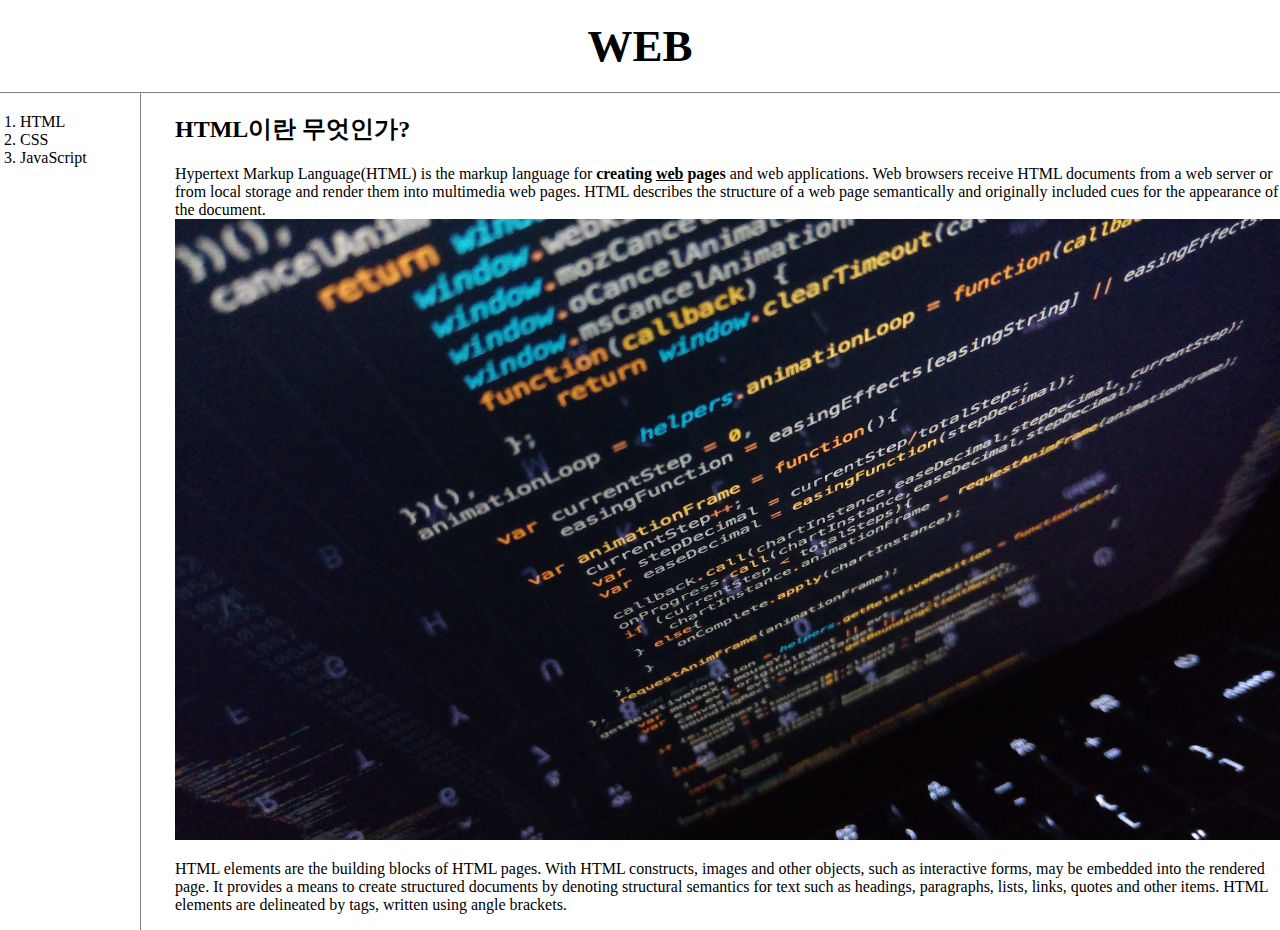
==== 1.html @ 852f1180 "init" ====
<!DOCTYPE html>
<html>

<head>
  <title>WEB1 - HTML</title>
  <meta charset="utf-8">
  <link rel="stylesheet" href="style.css" />
</head>

<body>
  <h1><a href="index.html">WEB</a></h1>
  <div id="grid">
    <ol>
      <li><a href="1.html">HTML</a></li>
      <li><a href="2.html">CSS</a></li>
      <li><a href="3.html">JavaScript</a></li>
    </ol>
    <div id="article">
      <h2>HTML이란 무엇인가?</h2>
      <p><a href="https://www.w3.org/TR/html52/" target="_blank" title="HTML5.2 specification">Hypertext Markup Language(HTML)</a> is the markup language for
        <strong>creating <u>web</u> pages</strong> and web applications.
        Web browsers receive HTML documents from a web server or from local storage and render them into multimedia web pages.
        HTML describes the structure of a web page semantically and originally included cues for the appearance of the document.
        <img src="htmlimg.jpg" width="100%">
      </p>
      <p style="magin-top:40px;">
        HTML elements are the building blocks of HTML pages. With HTML constructs, images and other objects, such as interactive forms,
        may be embedded into the rendered page. It provides a means to create structured documents by denoting structural
        semantics for text such as headings, paragraphs, lists, links, quotes and other items.
        HTML elements are delineated by tags, written using angle brackets.</p>
    </div>
  </div>
</body>

</html>
---- style.css ----
body {
  margin: 0px;
}

a {
  color: black;
  text-decoration: none;
}

h1 {
  font-size: 45px;
  text-align: center;
  border-bottom: 1px solid gray;
  margin: 0;
  padding: 20px;
}

#grid ol {
  border-right: 1px solid gray;
  width: 100px;
  margin: 0;
  padding: 20px;
}

#grid {
  display: grid;
  grid-template-columns: 150px 1fr;
}

#article {
  padding-left: 25px;
}

@media(max-width: 800px) {
  #grid {
    display: block;
  }

  #grid ol {
    border-right: none;
  }

  h1 {
    border-bottom: none;
  }
}
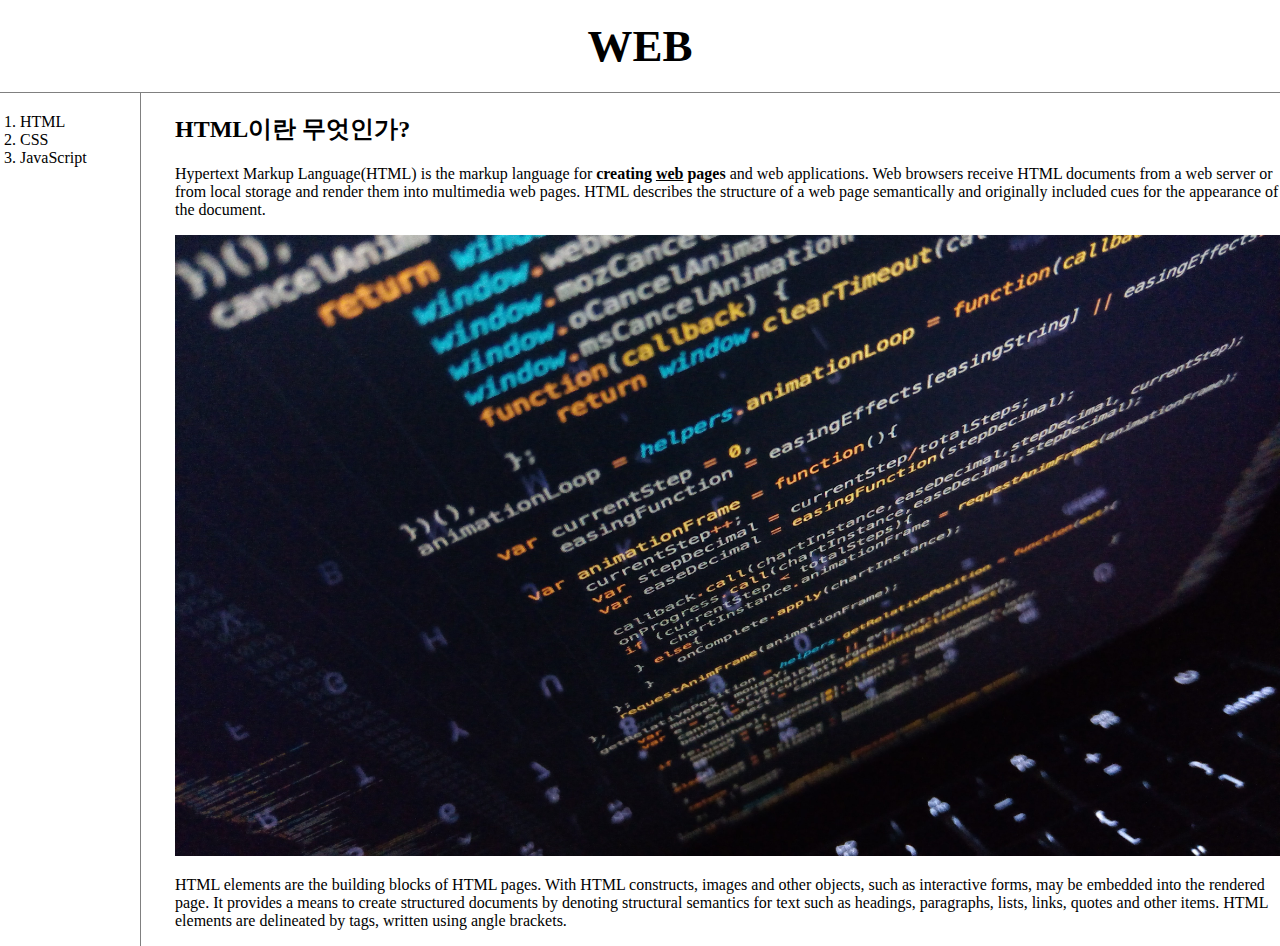
==== commit fefd3ec1: "mod1" ====
--- a/1.html
+++ b/1.html
@@ -20,7 +20,8 @@
       <p><a href="https://www.w3.org/TR/html52/" target="_blank" title="HTML5.2 specification">Hypertext Markup Language(HTML)</a> is the markup language for
         <strong>creating <u>web</u> pages</strong> and web applications.
         Web browsers receive HTML documents from a web server or from local storage and render them into multimedia web pages.
-        HTML describes the structure of a web page semantically and originally included cues for the appearance of the document.
+        HTML describes the structure of a web page semantically and originally included cues for the appearance of the document.</p>
+      <p>
         <img src="htmlimg.jpg" width="100%">
       </p>
       <p style="magin-top:40px;">
